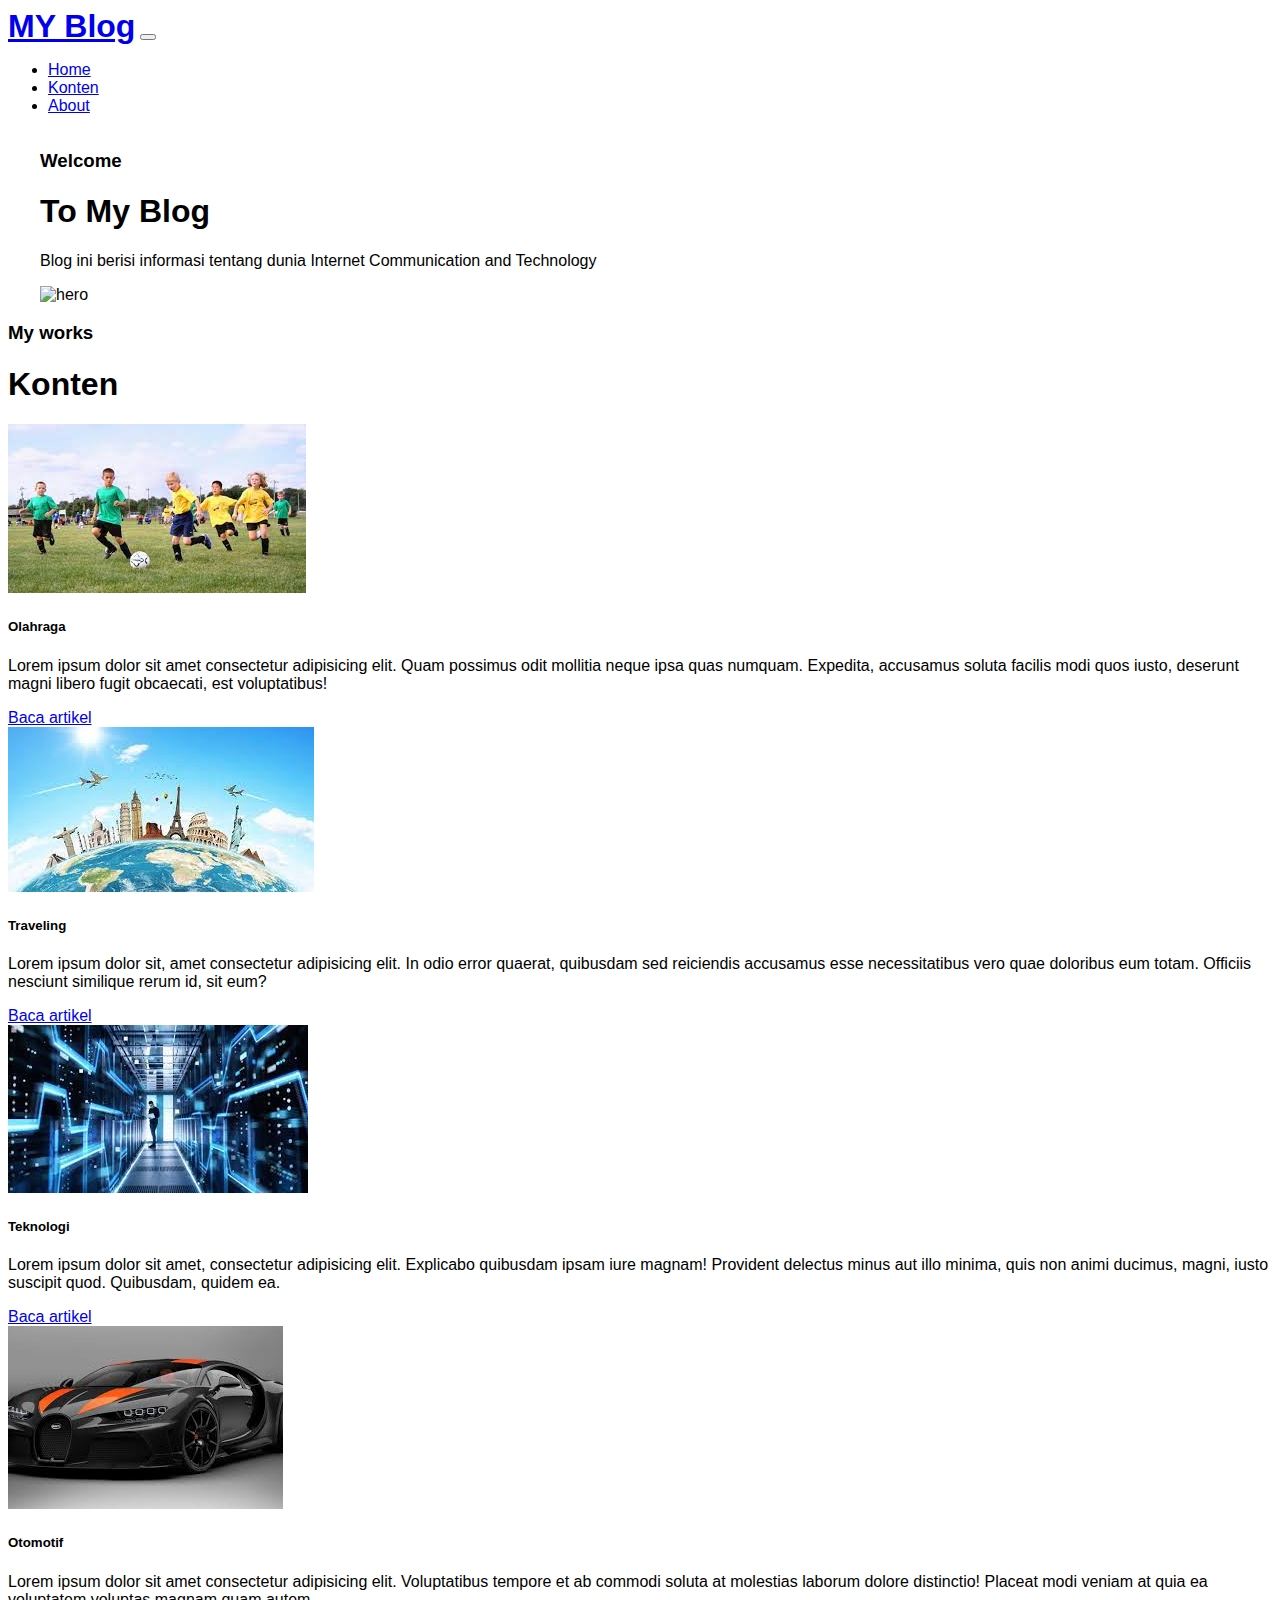
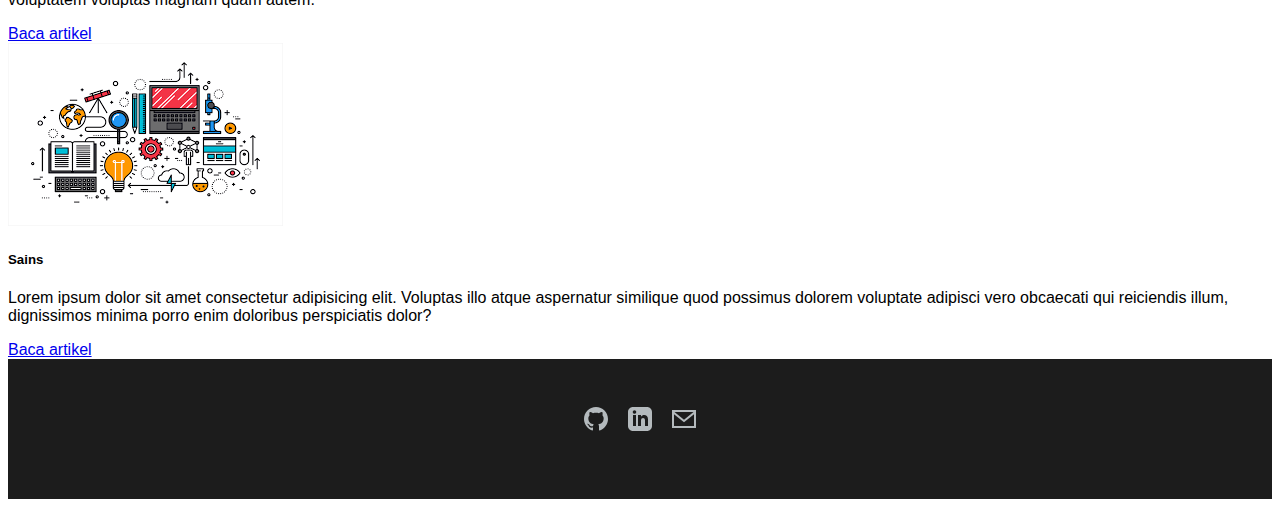
==== index.html @ 87feceed "first commit" ====
<!doctype html>
<html lang="en">
  <head>
    <meta charset="utf-8">
    <meta name="viewport" content="width=device-width, initial-scale=1">
    <title>My Blog</title>
    <link rel="stylesheet" href="style/sytle.css">
    <link href="https://cdn.jsdelivr.net/npm/bootstrap@5.3.2/dist/css/bootstrap.min.css" rel="stylesheet" integrity="sha384-T3c6CoIi6uLrA9TneNEoa7RxnatzjcDSCmG1MXxSR1GAsXEV/Dwwykc2MPK8M2HN" crossorigin="anonymous">
  </head>
  <body>

<!-- Navbar section -->
<nav class="navbar navbar-expand-lg bg-dark border-bottom border-body" data-bs-theme="dark">
        <div class="container-fluid">
          <a class="navbar-brand" href="#">MY Blog</a>
          <button class="navbar-toggler" type="button" data-bs-toggle="collapse" data-bs-target="#navbarNav" aria-controls="navbarNav" aria-expanded="false" aria-label="Toggle navigation">
            <span class="navbar-toggler-icon"></span>
          </button>
          <div class="collapse navbar-collapse" id="navbarNav">
            <ul class="navbar-nav">
              <li class="nav-item">
                <a class="nav-link active" aria-current="page" href="#">Home</a>
              </li>
              <li class="nav-item">
                <a class="nav-link" href="#Konten">Konten</a>
              </li>
              <li class="nav-item">
                <a class="nav-link" href="about.html">About</a>
              </li>
            </ul>
          </div>
        </div>
  </nav>
<!-- End Navbar -->


<!-- Hero -->
<section id="hero">
    <div class="container">
    <div class="row">
    <div class="col-lg-6 hero-left">
        <h3 class="pre-title">Welcome</h3>
        <h1 class="hero-name">To <span>My Blog</span></h1>
        <p>
            Blog ini berisi informasi tentang dunia Internet Communication and Technology 
        </p>
    </div>
    <div class="col-lg-6 hero-right">
        <img src="Img/hero.png" alt="hero">
    </div>
    </div>
    </div>
</section>
<!-- End Hero -->


<!-- Konten -->
<section id="Konten">
<div class="container mb-5">
<div class="col-lg-6 hero-left">
    <h3 class="pre-title">My works</h3>
    <h1 class="hero-name">Konten</h1>
</div>
</div>

<div class="container">
    <div class="row">
        <div class="col-sm-12 col-lg-3 mb-2">
            <div class="card">
                <img src="img/download (1).jpeg" class="card-img-top" alt="...">
                <div class="card-body">
                  <h5 class="card-title">Olahraga</h5>
                  <p class="card-text">Lorem ipsum dolor sit amet consectetur adipisicing elit. Quam possimus odit mollitia neque ipsa quas numquam. Expedita, accusamus soluta facilis modi quos iusto, deserunt magni libero fugit obcaecati, est voluptatibus!</p>
                  <a href="konten.html" class="btn btn-primary">Baca artikel</a>
                </div>
              </div>
        </div>
        <div class="col-sm-12 col-lg-3 mb-2">
            <div class="card">
                <img src="img/download (2).jpeg" class="card-img-top" alt="...">
                <div class="card-body">
                  <h5 class="card-title">Traveling</h5>
                  <p class="card-text">Lorem ipsum dolor sit, amet consectetur adipisicing elit. In odio error quaerat, quibusdam sed reiciendis accusamus esse necessitatibus vero quae doloribus eum totam. Officiis nesciunt similique rerum id, sit eum?</p>
                  <a href="konten.html" class="btn btn-primary">Baca artikel</a>
                </div>
              </div>
        </div>
        <div class="col-sm-12 col-lg-3 mb-2">
            <div class="card">
                <img src="img/download.jpeg" class="card-img-top" alt="...">
                <div class="card-body">
                  <h5 class="card-title">Teknologi</h5>
                  <p class="card-text">Lorem ipsum dolor sit amet, consectetur adipisicing elit. Explicabo quibusdam ipsam iure magnam! Provident delectus minus aut illo minima, quis non animi ducimus, magni, iusto suscipit quod. Quibusdam, quidem ea.</p>
                  <a href="konten.html" class="btn btn-primary">Baca artikel</a>
                </div>
              </div>
        </div>
        <div class="col-sm-12 col-lg-3 mb-4">
            <div class="card">
                <img src="img/images.jpeg" class="card-img-top" alt="...">
                <div class="card-body">
                  <h5 class="card-title">Otomotif</h5>
                  <p class="card-text">Lorem ipsum dolor sit amet consectetur adipisicing elit. Voluptatibus tempore et ab commodi soluta at molestias laborum dolore distinctio! Placeat modi veniam at quia ea voluptatem voluptas magnam quam autem.</p>
                  <a href="konten.html" class="btn btn-primary">Baca artikel</a>
                </div>
              </div>
        </div>
        <div class="col-sm-12 col-lg-3 mb-2">
            <div class="card">
                <img src="img/images.png" class="card-img-top" alt="...">
                <div class="card-body">
                  <h5 class="card-title">Sains</h5>
                  <p class="card-text">Lorem ipsum dolor sit amet consectetur adipisicing elit. Voluptas illo atque aspernatur similique quod possimus dolorem voluptate adipisci vero obcaecati qui reiciendis illum, dignissimos minima porro enim doloribus perspiciatis dolor?</p>
                  <a href="konten.html" class="btn btn-primary">Baca artikel</a>
                </div>
              </div>
        </div>
    </div>
</div>
</section>
<!-- End Konten -->


<!-- Footer -->
<footer>
    <div class="footer-icons">
    <a href="" target="_blank">
        <svg xmlns="http://www.w3.org/2000/svg" width="24" height="24" viewBox="0 0 24 24"><path d="M12 0c-6.626 0-12 5.373-12 12 0 5.302 3.438 9.8 8.207 11.387.599.111.793-.261.793-.577v-2.234c-3.338.726-4.033-1.416-4.033-1.416-.546-1.387-1.333-1.756-1.333-1.756-1.089-.745.083-.729.083-.729 1.205.084 1.839 1.237 1.839 1.237 1.07 1.834 2.807 1.304 3.492.997.107-.775.418-1.305.762-1.604-2.665-.305-5.467-1.334-5.467-5.931 0-1.311.469-2.381 1.236-3.221-.124-.303-.535-1.524.117-3.176 0 0 1.008-.322 3.301 1.23.957-.266 1.983-.399 3.003-.404 1.02.005 2.047.138 3.006.404 2.291-1.552 3.297-1.23 3.297-1.23.653 1.653.242 2.874.118 3.176.77.84 1.235 1.911 1.235 3.221 0 4.609-2.807 5.624-5.479 5.921.43.372.823 1.102.823 2.222v3.293c0 .319.192.694.801.576 4.765-1.589 8.199-6.086 8.199-11.386 0-6.627-5.373-12-12-12z"/></svg>
    </a>

    <a href="" tabindex="">
        <svg xmlns="http://www.w3.org/2000/svg" width="24" height="24" viewBox="0 0 24 24"><path d="M19 0h-14c-2.761 0-5 2.239-5 5v14c0 2.761 2.239 5 5 5h14c2.762 0 5-2.239 5-5v-14c0-2.761-2.238-5-5-5zm-11 19h-3v-11h3v11zm-1.5-12.268c-.966 0-1.75-.79-1.75-1.764s.784-1.764 1.75-1.764 1.75.79 1.75 1.764-.783 1.764-1.75 1.764zm13.5 12.268h-3v-5.604c0-3.368-4-3.113-4 0v5.604h-3v-11h3v1.765c1.396-2.586 7-2.777 7 2.476v6.759z"/></svg>
    </a>

    <a href="">
        <svg xmlns="http://www.w3.org/2000/svg" width="24" height="24" viewBox="0 0 24 24"><path d="M0 3v18h24v-18h-24zm21.518 2l-9.518 7.713-9.518-7.713h19.036zm-19.518 14v-11.817l10 8.104 10-8.104v11.817h-20z"/></svg>
    </a>
    </div>
</footer>
<!-- End Footer -->


    <script src="https://cdn.jsdelivr.net/npm/@popperjs/core@2.11.8/dist/umd/popper.min.js" integrity="sha384-I7E8VVD/ismYTF4hNIPjVp/Zjvgyol6VFvRkX/vR+Vc4jQkC+hVqc2pM8ODewa9r" crossorigin="anonymous"></script>
    <script src="https://cdn.jsdelivr.net/npm/bootstrap@5.3.2/dist/js/bootstrap.min.js" integrity="sha384-BBtl+eGJRgqQAUMxJ7pMwbEyER4l1g+O15P+16Ep7Q9Q+zqX6gSbd85u4mG4QzX+" crossorigin="anonymous"></script>
    <script src="https://cdn.jsdelivr.net/npm/bootstrap@5.3.2/dist/js/bootstrap.bundle.min.js" integrity="sha384-C6RzsynM9kWDrMNeT87bh95OGNyZPhcTNXj1NW7RuBCsyN/o0jlpcV8Qyq46cDfL" crossorigin="anonymous"></script>
  </body>
</html>
---- style/sytle.css ----
body {
    font-family: 'Poppins', sans-serif;
}
/* Navbar */
.navbar-brand {
    font-weight: 900;
    font-size: 2rem;
}

/* End Navbar */

/* Hero */
.hero-right img {
    width: 100%;
    max-width: 550px;
    height: auto;
}

@media screen and (max-width: 825px) {
    .hero-right {
        order: -1;
    }
}

/* End hero */
#hero {
    display: flex;
    align-items: center;
    justify-content: center;
    
}

#hero .container {
    display: flex;
    align-items: center;
    justify-content: center;
    margin: 0;
    
}

#hero .row {
    align-items: center;
    justify-content: center;
    margin: 0 auto;
    width: 1200px;
}

/* Konten */


/* End konten */


/* Footer */
footer {
    padding: 3rem 0;
    background: rgb(28, 28, 28);
    text-align: center;
}

.footer-icons {
    margin-bottom: 1rem;
}

.footer-icons a {
    margin: 0 0.5rem;
    text-decoration: none;
}

.footer-icons svg {
    fill: #b4babd;
}

.footer-icons a:hover svg {
    fill: white;
}
/* End Footer */

.about {
    display: flex;
    align-items: center;
    justify-content: center;
    height: 100vh;
}

.konten {
    display: flex;
    align-items: center;
    justify-content: center;
}

.konten img {
    width: 800px;
}
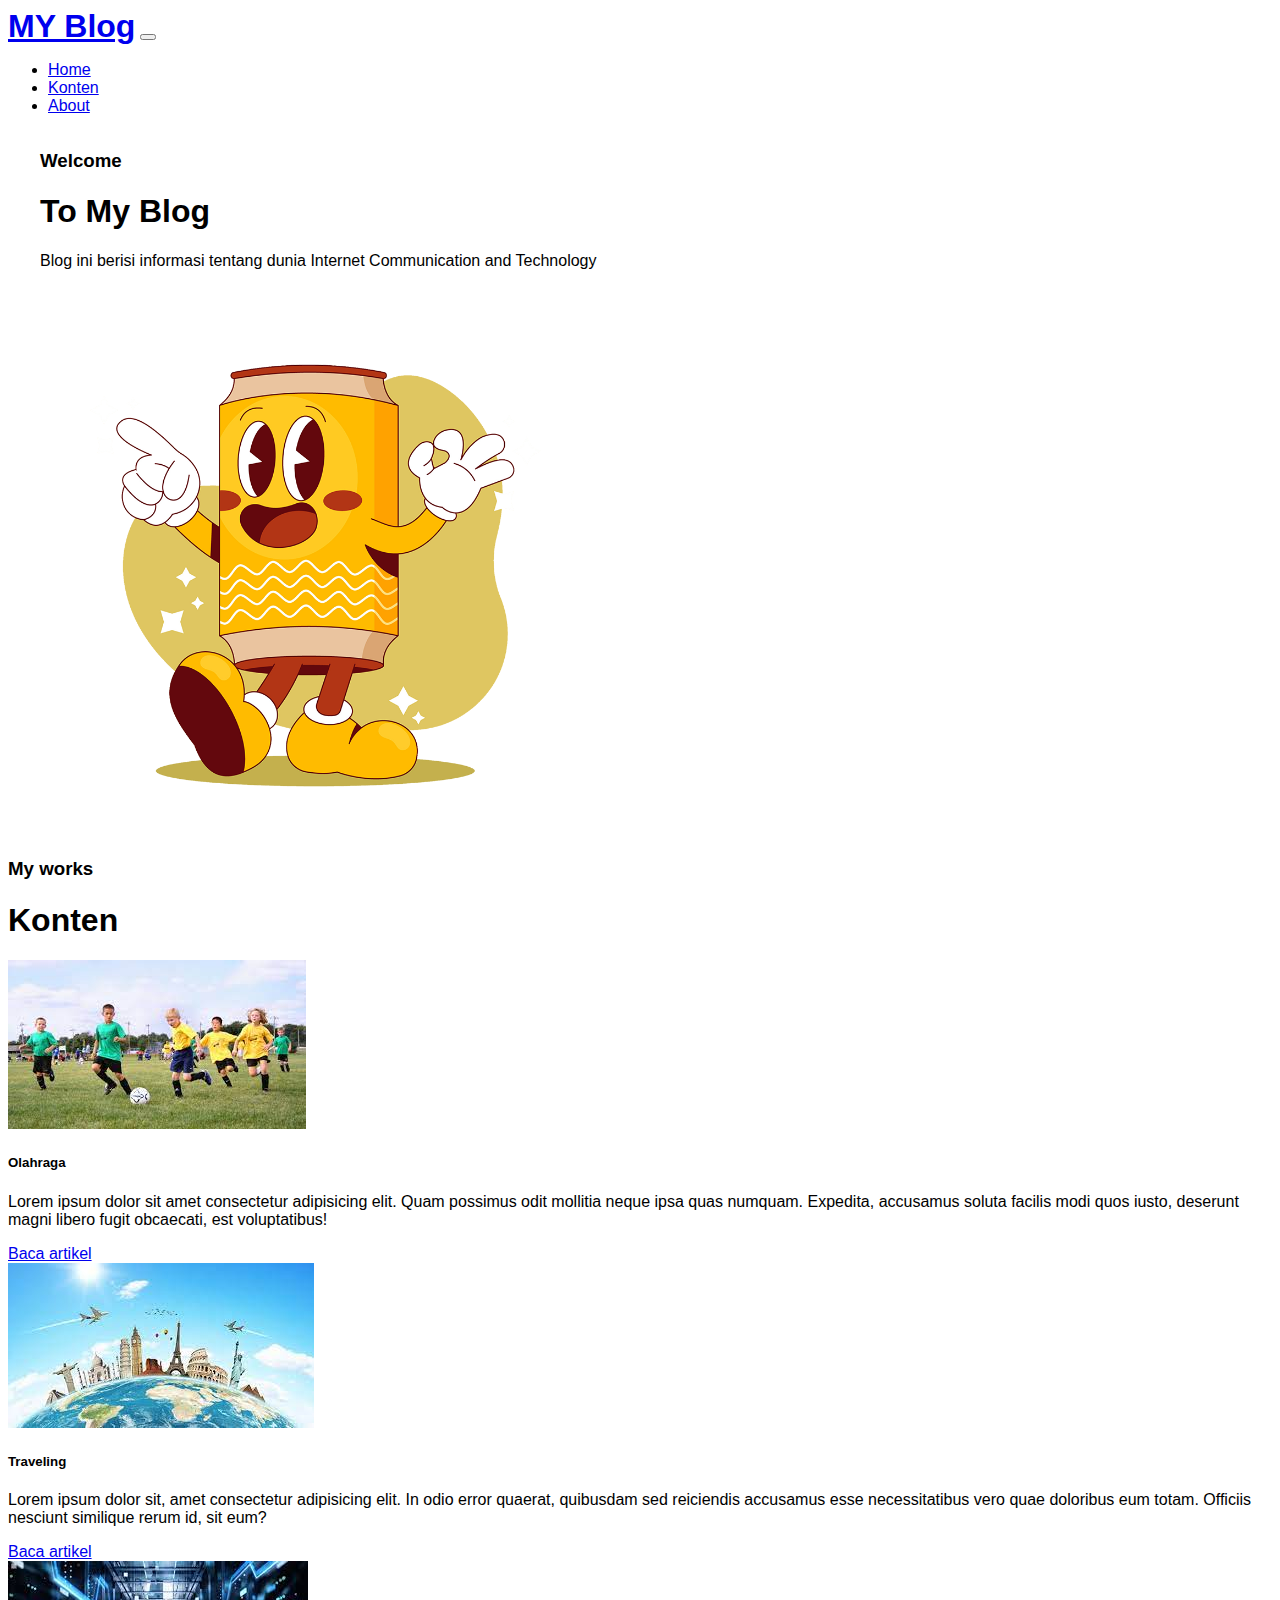
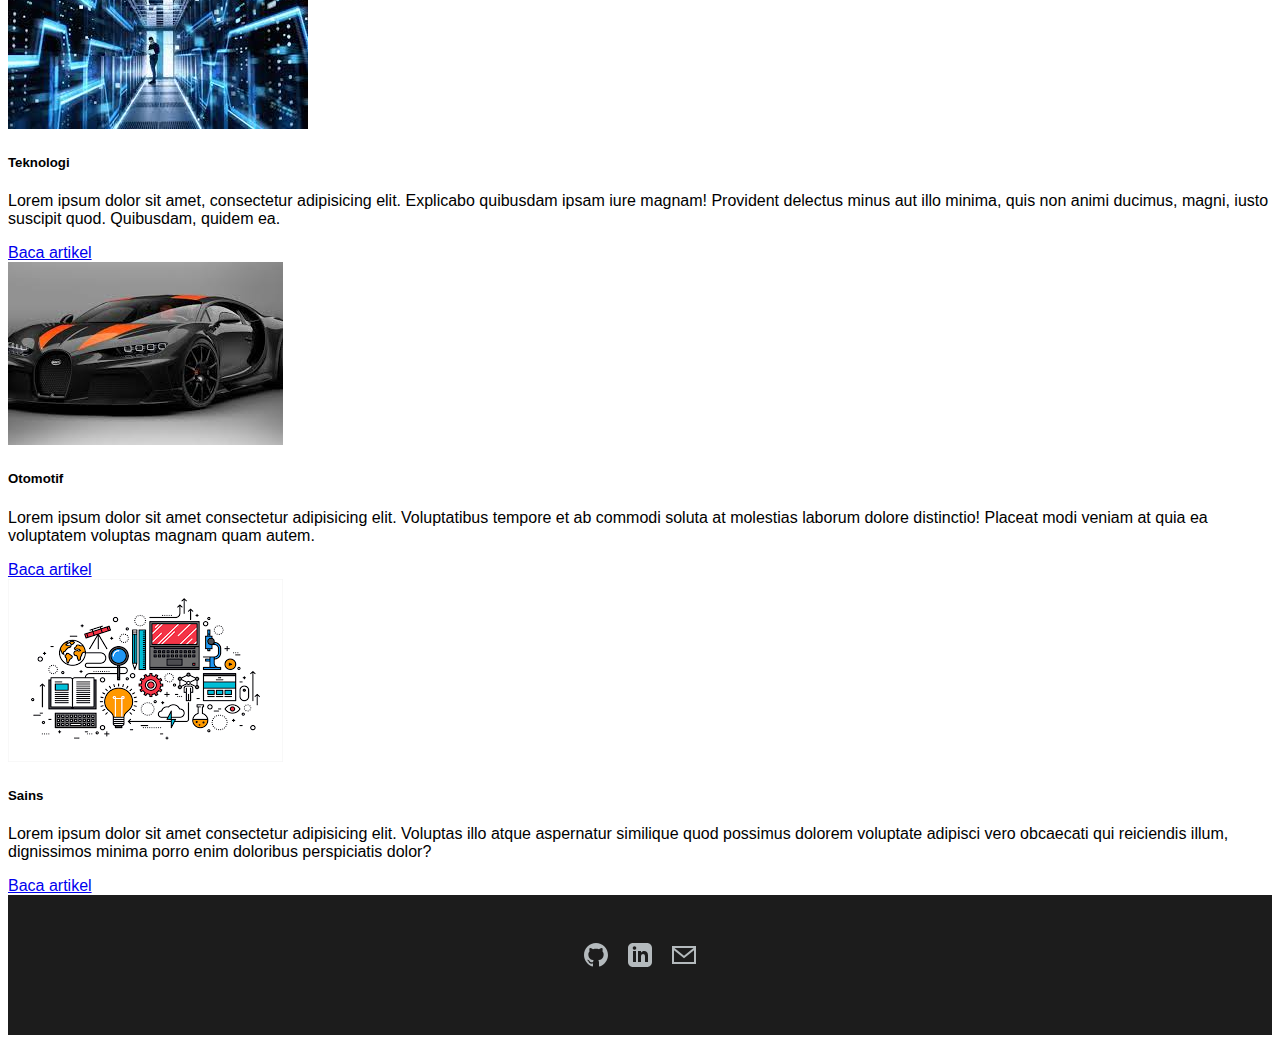
==== commit ae8b165a: "commit" ====
--- a/index.html
+++ b/index.html
@@ -46,7 +46,7 @@
         </p>
     </div>
     <div class="col-lg-6 hero-right">
-        <img src="Img/hero.png" alt="hero">
+        <img src="img/hero.png" alt="hero">
     </div>
     </div>
     </div>
